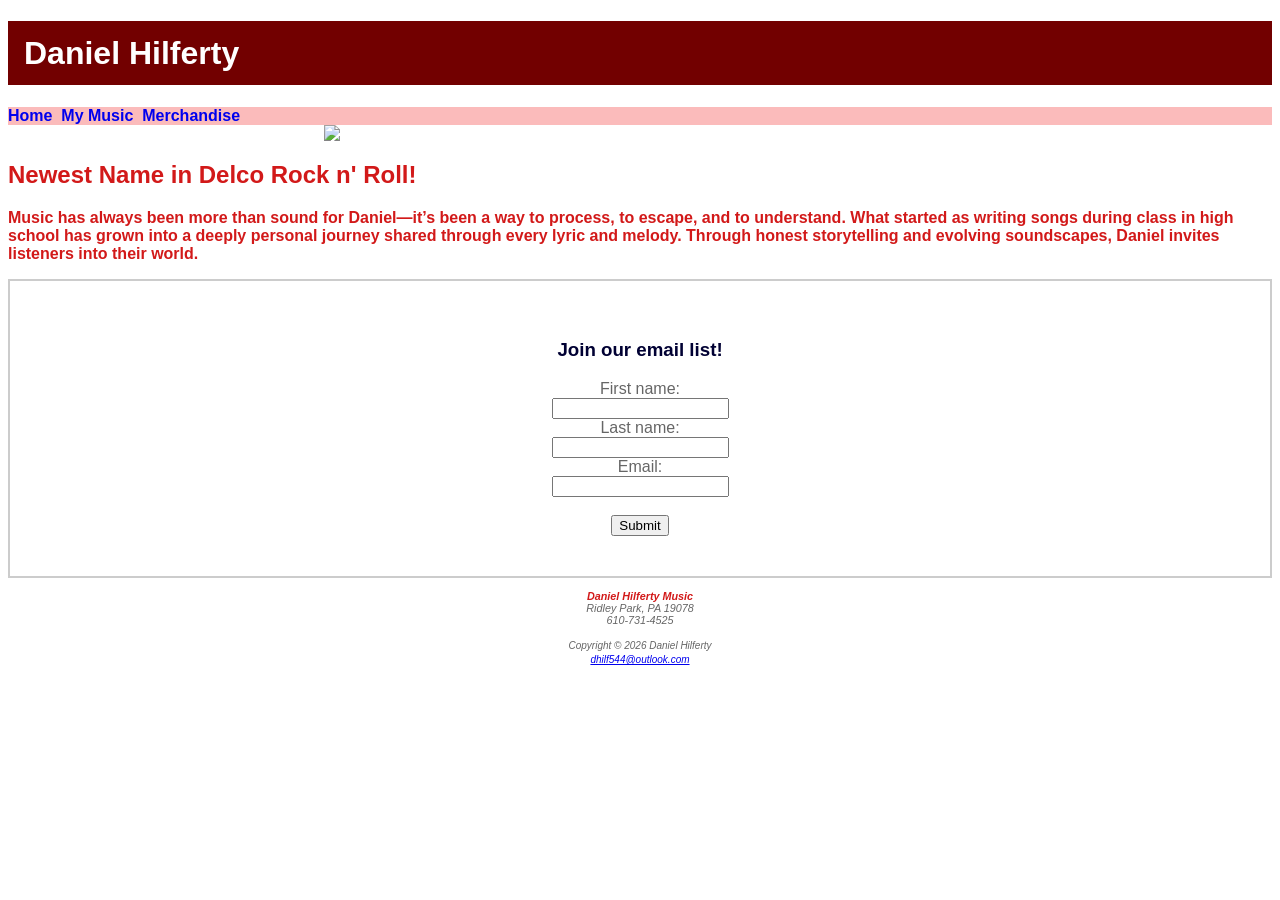
==== index.html @ 547c4e2c "Add files via upload" ====
<!DOCTYPE html>

<html lang="en">

<head>

<header><h1>Daniel Hilferty</h1></header>

<link href="rock.css" rel="stylesheet">

<meta charset="utf-8">

</head>

<body>

<nav>
<b>
<a href="index.html">Home</a>&nbsp;
<a href="mymusic.html">My Music</a>&nbsp;
<a href="merchandise.html">Merchandise</a>&nbsp;
</b>
</nav>
<div>
<img src="Pic1.jpg">
<div>

<main>

<h2>Newest Name in Delco Rock n' Roll!</h2>

<p><span class="rock">Music has always been more than sound for Daniel—it’s been a way to process, to escape, and to understand. What started as writing songs during class in high school has grown into a deeply personal journey shared through every lyric and melody. Through honest storytelling and evolving soundscapes, Daniel invites listeners into their world.</p>
</main>
<form>
<h3>Join our email list!</h3>
  <label for="fname">First name:</label><br>
  <input type="text" id="fname" name="fname"><br>
  <label for="lname">Last name:</label><br>
  <input type="text" id="lname" name="lname"><br>
  <label for="email"> Email:</label><br>
  <input type="text" id="email" name="email"><br><br>
  <input type="submit" value="Submit"><br>
</form>
<footer>
<div id="contact">
	<span class="rock"><br>Daniel Hilferty Music</span><br>
	Ridley Park, PA 19078<br>
	610-731-4525<br><br>
	</div>
<i><small>Copyright &copy; 2026 Daniel Hilferty<br>
<a href="mailto:dhilf544@outlook.com">dhilf544@outlook.com</a></small></i>
</footer>

</body>

</html>
---- rock.css ----
body { background-color: #FFFFFF;
	   color: #666666;
       font-family: Helvetica, "Lightline Gothic", serif;
	   
}
header { background-color: #720000;
         color: #FFFFFF;
         background-position: right;
         background-repeat: no-repeat;
         line-height: 400%;
         text-indent: 1em;
}
hi { margin-bottom: 0;
     font-family: Helvetica, "Lightline Gothic", serif; }
nav { background-color: #fbbbbb;
      font-weight: bold; }
nav a { text-decoration: none; }
h2 { color: #d21919; 
     font-family: Helvetica, "Lightline Gothic", serif; }
h3 { color: #000033;
     font-family: Helvetica, "Lightline Gothic", serif;
	 text-align: center;	 }
ul { list-style-image: url(marker.gif); }
dt { color: #002171; }
img {
	display: block;
	margin: auto;
	width: 50%;
}
form {
	padding: 40px;
	border: 2px solid #ccc;
	text-align: center;
}
table {
	text-align: center;
}
.rock { color: #d21919; 
          font-weight: bold; }
#contact { font-size: 90%; }
footer  { font-size: 75%;
         font-style: italic;
		 text-align: center;
         font-family: Helvetica, "Lightline Gothic", serif; }
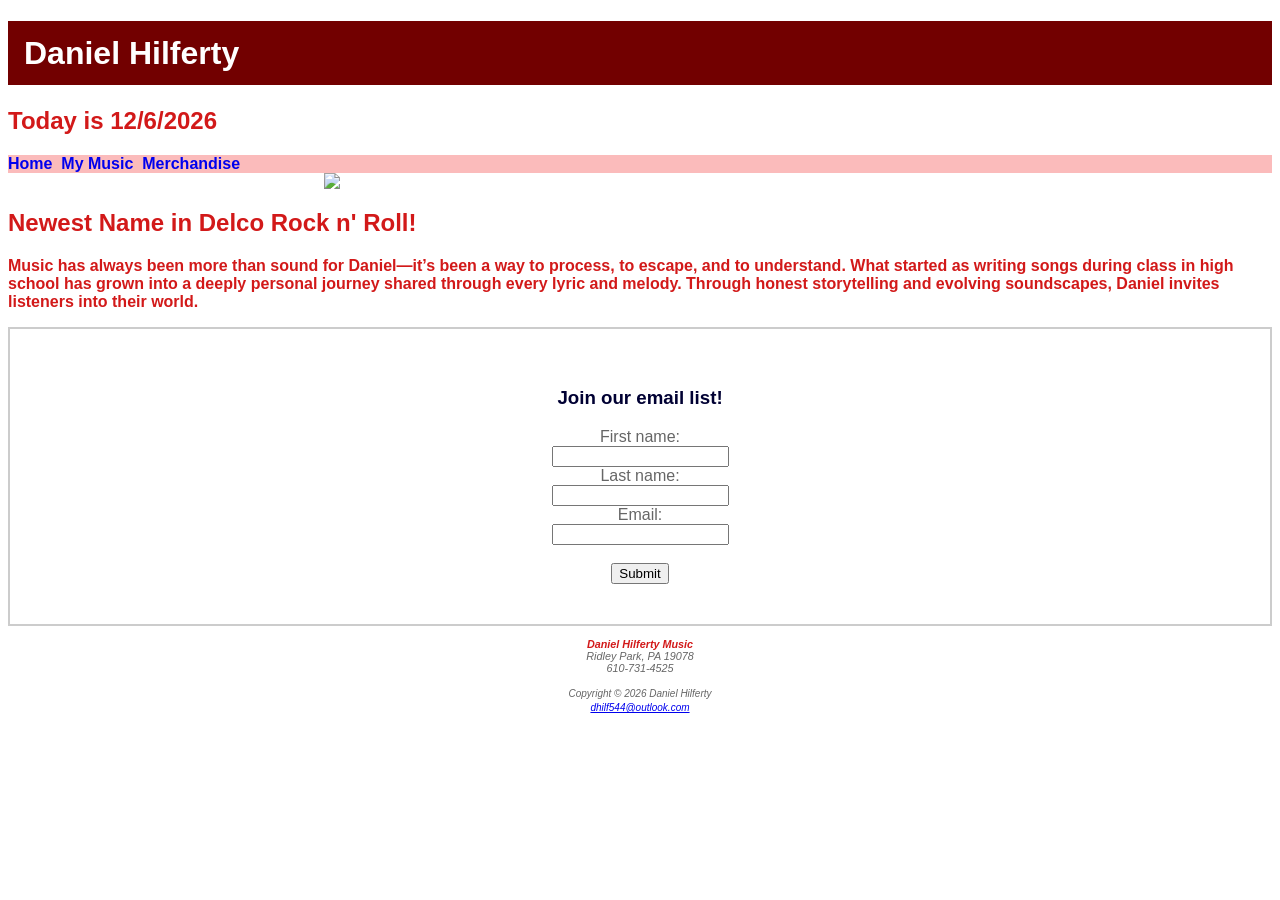
==== commit c90b6c1d: "Update index.html" ====
--- a/index.html
+++ b/index.html
@@ -12,6 +12,16 @@
 
 </head>
 
+<h2>Today is
+<script>
+var myDate = new Date()
+var month = myDate.getMonth() + 1
+var day = myDate.getDate()
+var year = myDate.getFullYear()
+document.write(month + "/" + day + "/" + year)
+</script>
+</h2>
+
 <body>
 
 <nav>
@@ -22,7 +32,7 @@
 </b>
 </nav>
 <div>
-<img src="Pic1.jpg">
+<img src="Pic1.JPG">
 <div>
 
 <main>
@@ -53,4 +63,4 @@
 
 </body>
 
-</html>+</html>
